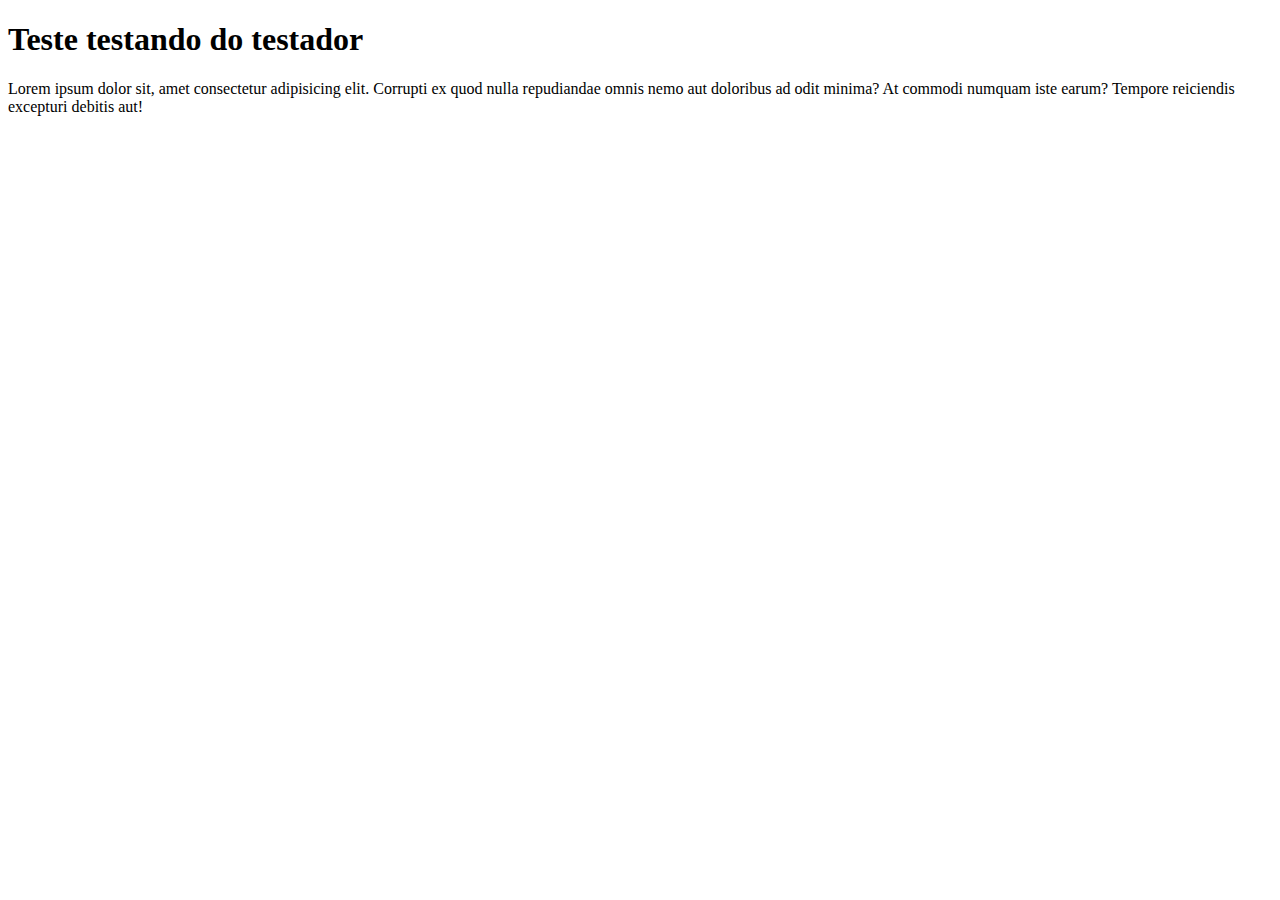
==== index.html @ f0fd85bf "Chat 2.0 chegando fime" ====
<!DOCTYPE html>
<html lang="pt-br">
<head>
  <meta charset="UTF-8">
  <meta name="viewport" content="width=device-width, initial-scale=1.0">
  <title>Document</title>
</head>
<body>
    <h1>Teste testando do testador</h1>
    <p>Lorem ipsum dolor sit, amet consectetur adipisicing elit. Corrupti ex quod nulla repudiandae omnis nemo aut doloribus ad odit minima? At commodi numquam iste earum? Tempore reiciendis excepturi debitis aut!</p>
</body>
</html>
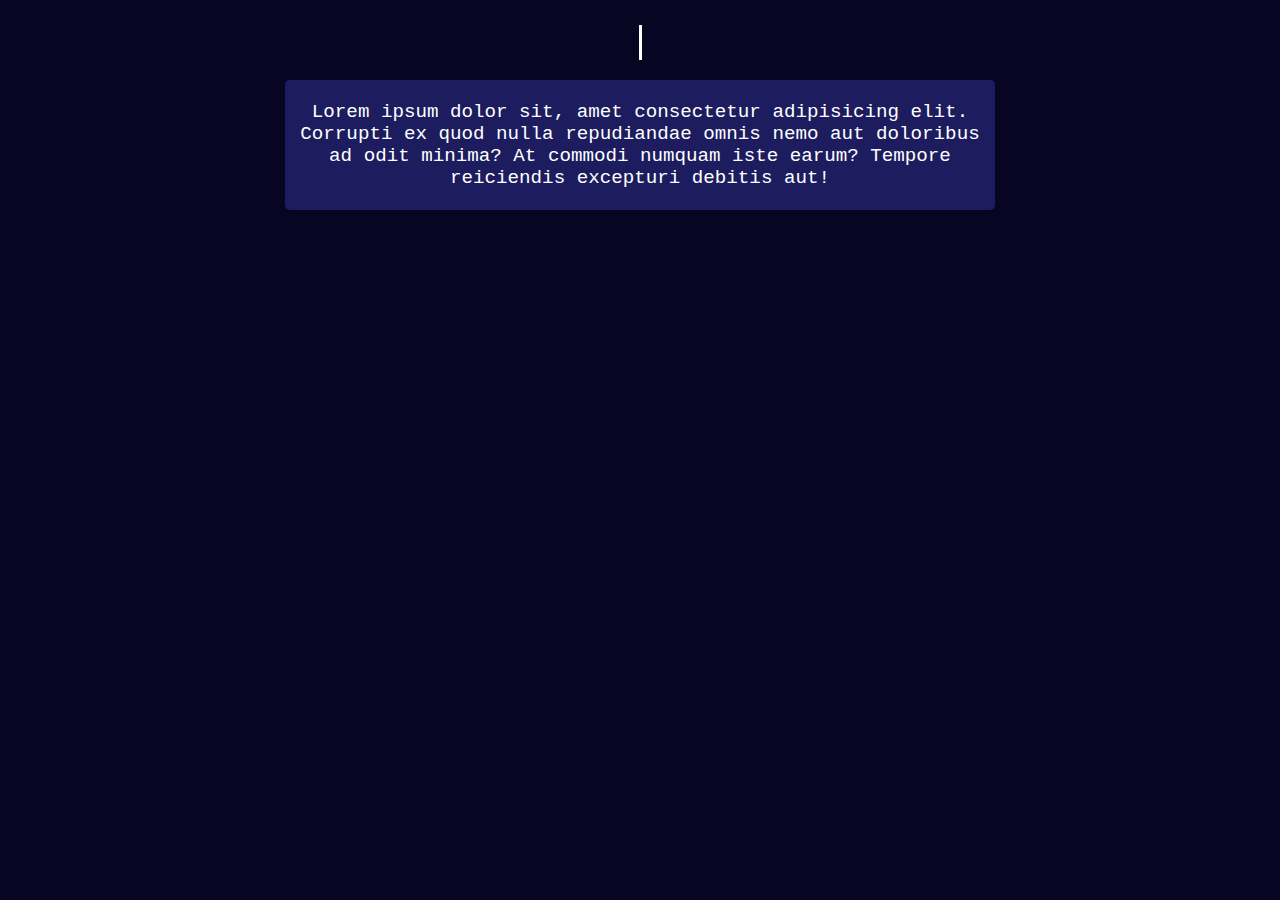
==== commit 4978b24d: "Atualizações" ====
--- a/index.html
+++ b/index.html
@@ -3,10 +3,17 @@
 <head>
   <meta charset="UTF-8">
   <meta name="viewport" content="width=device-width, initial-scale=1.0">
+  <link rel="stylesheet" href="teste.css">
+  
   <title>Document</title>
 </head>
 <body>
     <h1>Teste testando do testador</h1>
-    <p>Lorem ipsum dolor sit, amet consectetur adipisicing elit. Corrupti ex quod nulla repudiandae omnis nemo aut doloribus ad odit minima? At commodi numquam iste earum? Tempore reiciendis excepturi debitis aut!</p>
+    <p class="descricao">Lorem ipsum dolor sit, amet consectetur adipisicing elit. Corrupti ex quod nulla repudiandae omnis nemo aut doloribus ad odit minima? At commodi numquam iste earum? Tempore reiciendis excepturi debitis aut!</p>
+
+
+    <script src="teste.js">
+
+    </script>
 </body>
 </html>--- a/teste.css
+++ b/teste.css
@@ -0,0 +1,70 @@
+body{
+
+    margin:0;
+    padding: 2;
+    background-color: rgb(8, 5, 34);
+
+    font-family:'Courier New', Courier, monospace;
+}
+
+h1{
+
+   font-family: monospace;
+   font-size: 30px;
+   margin-top: 25px;
+   justify-content: center;
+   display: flex;
+   color: white;
+   margin-left: auto;
+   margin-right: auto;
+   white-space: nowrap;
+   overflow: hidden;
+   width: 0;
+   border-right: 3.5px solid white;
+   initial-letter: transparent;
+   animation: digitacao 3s steps(60, start) forwards, piscar 0.8s infinite;
+   height: 35px; 
+
+    
+
+}
+
+.descricao{
+
+    display: flex;
+    margin-left: auto;
+    margin-right: auto;
+    width: 700px;
+    height: 120px;
+    font-size: larger;
+    background-color: rgba(31, 31, 102, 0.89);
+    color: white;
+    padding:5px;
+    border-radius: 5px;
+    text-align: center;
+    align-items: center;
+
+}
+.descricao:hover{
+
+    filter: opacity(0.8);
+}
+@keyframes digitacao {
+
+    0%{
+        width:10px;
+       }
+
+    100%{ 
+         width: 45%; 
+   
+        }
+    
+}
+@keyframes piscar {
+
+    50%{border-right: transparent;}
+    
+}
+
+
